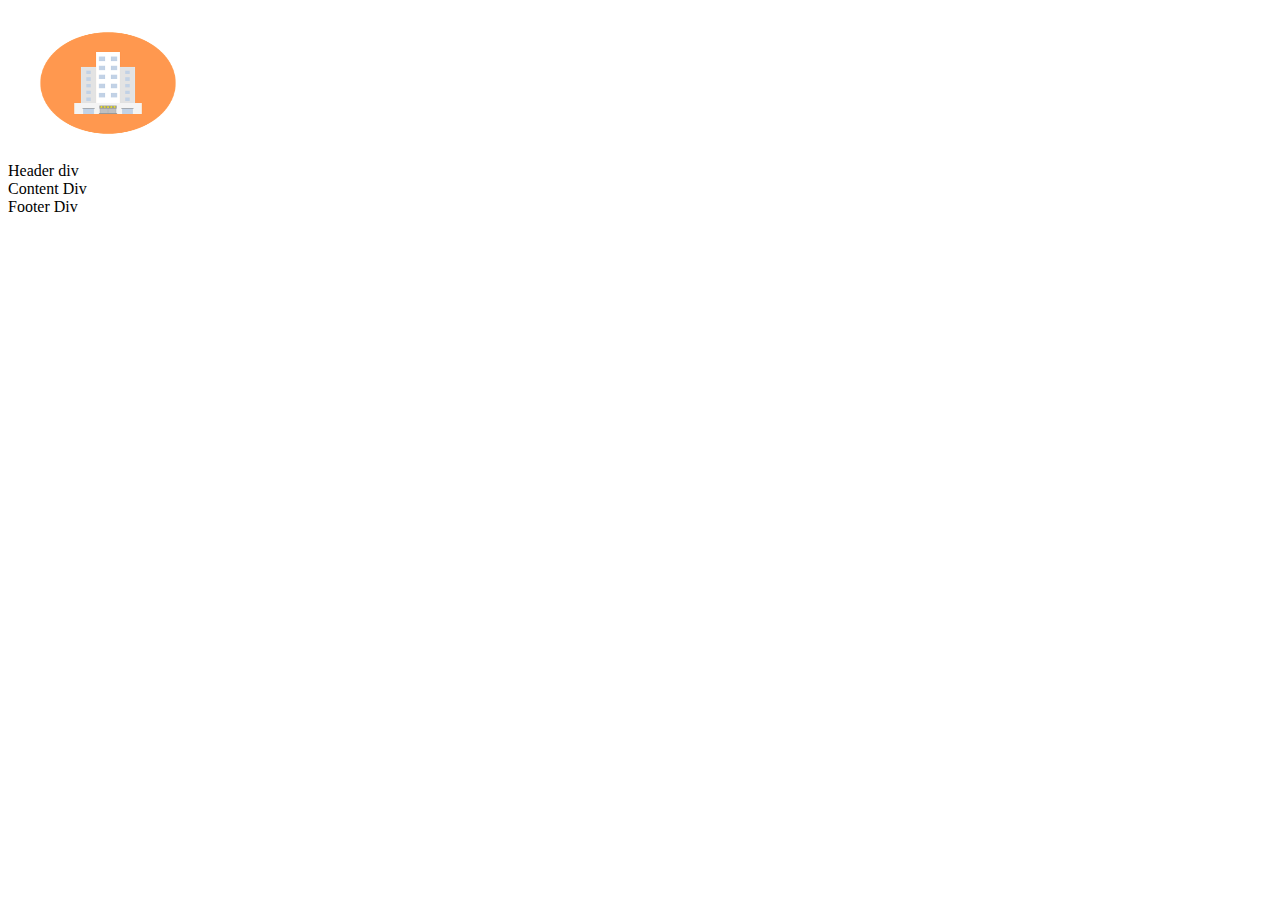
==== index.html @ 58eca0cb "Checkpoint1" ====
<!DOCTYPE html>
<html lang="en">
  <head>
    <meta charset="UTF-8" />
    <meta http-equiv="X-UA-Compatible" content="IE=edge" />
    <meta name="viewport" content="width=device-width, initial-scale=1.0" />
    <title>index</title>
  </head>
  <body>
    <div>
      <div>
        <img
          src="assests/images/logo.png"
          alt="logo"
          height="150px"
          width="200px"
        />
        <br />
        <label>Header div</label>
      </div>
      <div id="content">Content Div</div>
      <div>Footer Div</div>
    </div>
  </body>
</html>
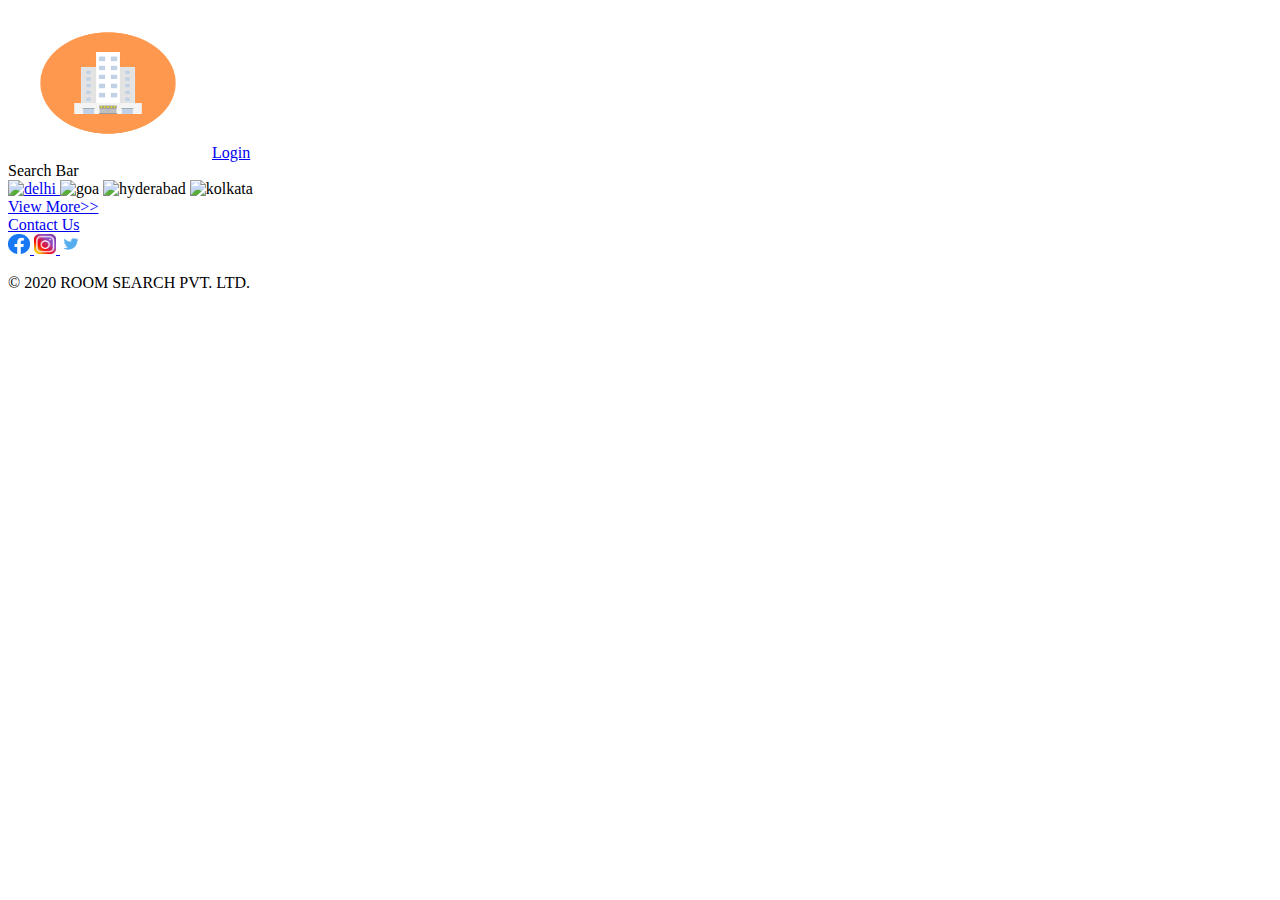
==== commit 94d460a8: "Checkpoint 2" ====
--- a/index.html
+++ b/index.html
@@ -15,11 +15,72 @@
           height="150px"
           width="200px"
         />
+        <a href="login.html" target="_blank">Login</a>
+        <!-- <br /> -->
+        <!-- <label>Header div</label> -->
+      </div>
+      <div id="content">
+        <!-- <p>Search Bar</p> -->
+        <label>Search Bar</label><br />
+        <a href="list.html"
+          ><img
+            src="https://media-cdn.tripadvisor.com/media/photo-s/15/33/fe/a2/new-delhi.jpg"
+            alt="delhi"
+            height="300px"
+            width="300px"
+          />
+        </a>
+        <img
+          src="https://media-cdn.tripadvisor.com/media/photo-s/15/33/fc/f0/goa.jpg"
+          alt="goa"
+          height="300px"
+          width="300px"
+        />
+        <img
+          src="https://media-cdn.tripadvisor.com/media/photo-s/0f/98/f7/df/charminar.jpg"
+          alt="hyderabad"
+          height="300px"
+          width="300px"
+        />
+        <img
+          src="https://media-cdn.tripadvisor.com/media/photo-s/15/33/fe/ac/kolkata-calcutta.jpg"
+          alt="kolkata"
+          height="300px"
+          width="300px"
+        />
         <br />
-        <label>Header div</label>
+        <a href="index.html">View More>></a>
       </div>
-      <div id="content">Content Div</div>
-      <div>Footer Div</div>
+      <div>
+        <a href="contact.html" target="_blank">Contact Us</a>
+        <a href="https://www.facebook.com/" target="_blank">
+          <br />
+          <img
+            src="assests/images/facebook.png"
+            alt="facebook"
+            height="20px"
+            width="22px"
+          />
+        </a>
+        <a href="https://www.instagram.com/" target="_blank">
+          <img
+            src="assests/images/instagram.png"
+            alt="instagram"
+            height="20px"
+            width="22px"
+          />
+        </a>
+        <a href="https://twitter.com/" target="_blank">
+          <img
+            src="assests/images/twitter.png"
+            alt="twitter"
+            height="20px"
+            width="22px"
+          />
+        </a>
+        <br />
+        <p>&copy; 2020 ROOM SEARCH PVT. LTD.</p>
+      </div>
     </div>
   </body>
 </html>
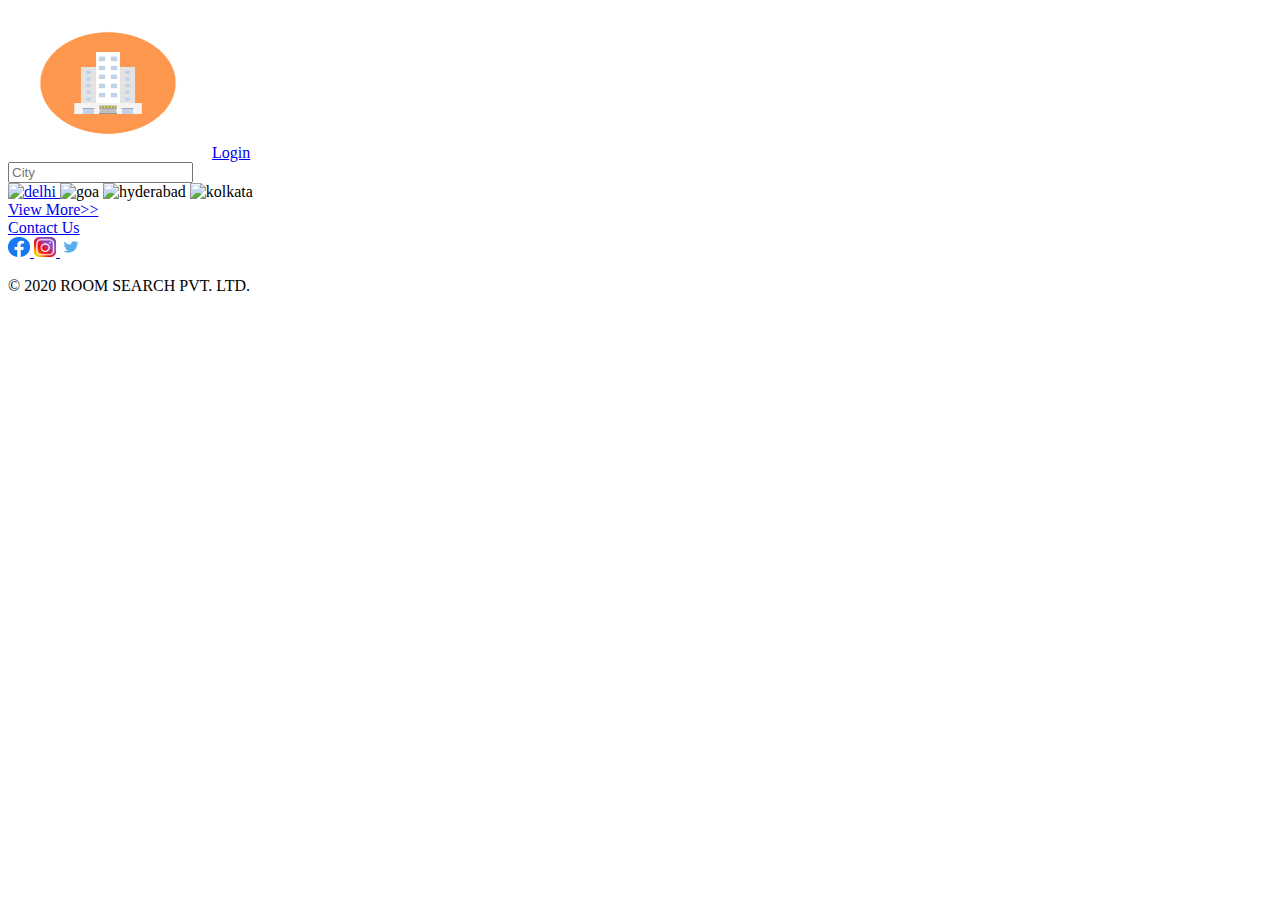
==== commit 04dd834d: "Checkpoint 3" ====
--- a/index.html
+++ b/index.html
@@ -15,13 +15,14 @@
           height="150px"
           width="200px"
         />
-        <a href="login.html" target="_blank">Login</a>
+        <a href="login.html">Login</a>
         <!-- <br /> -->
         <!-- <label>Header div</label> -->
       </div>
       <div id="content">
         <!-- <p>Search Bar</p> -->
-        <label>Search Bar</label><br />
+        <input type="text" placeholder="City" />
+        <br />
         <a href="list.html"
           ><img
             src="https://media-cdn.tripadvisor.com/media/photo-s/15/33/fe/a2/new-delhi.jpg"
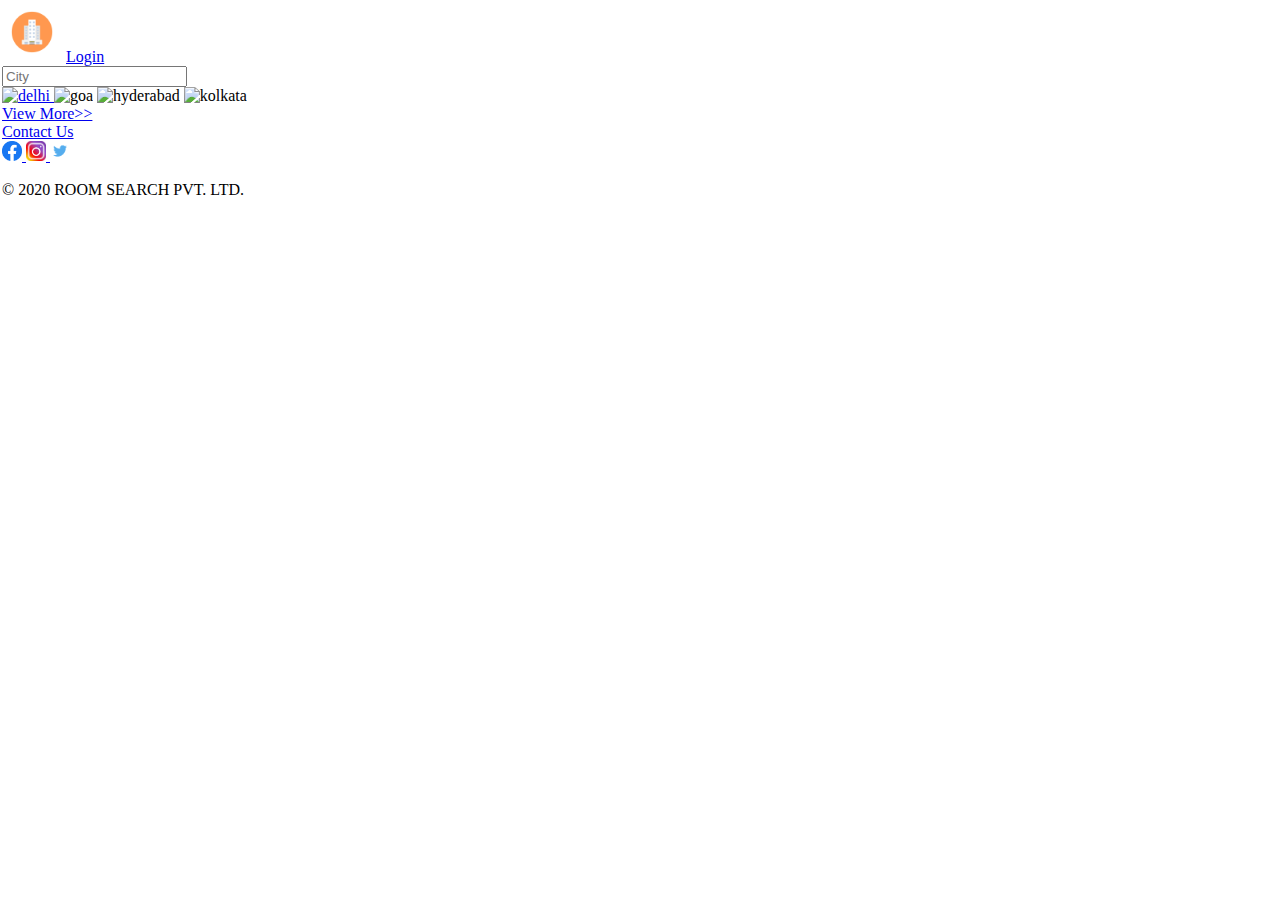
==== commit 5ed5c19e: "Checkpoint 4" ====
--- a/index.html
+++ b/index.html
@@ -5,11 +5,13 @@
     <meta http-equiv="X-UA-Compatible" content="IE=edge" />
     <meta name="viewport" content="width=device-width, initial-scale=1.0" />
     <title>index</title>
+    <link rel="stylesheet" href="styles/index.css" type="text/css" />
   </head>
   <body>
     <div>
-      <div>
+      <header>
         <img
+          id="logo"
           src="assests/images/logo.png"
           alt="logo"
           height="150px"
@@ -18,13 +20,14 @@
         <a href="login.html">Login</a>
         <!-- <br /> -->
         <!-- <label>Header div</label> -->
-      </div>
+      </header>
       <div id="content">
         <!-- <p>Search Bar</p> -->
         <input type="text" placeholder="City" />
         <br />
         <a href="list.html"
           ><img
+            class="hotelImage"
             src="https://media-cdn.tripadvisor.com/media/photo-s/15/33/fe/a2/new-delhi.jpg"
             alt="delhi"
             height="300px"
@@ -32,18 +35,21 @@
           />
         </a>
         <img
+          class="hotelImage"
           src="https://media-cdn.tripadvisor.com/media/photo-s/15/33/fc/f0/goa.jpg"
           alt="goa"
           height="300px"
           width="300px"
         />
         <img
+          class="hotelImage"
           src="https://media-cdn.tripadvisor.com/media/photo-s/0f/98/f7/df/charminar.jpg"
           alt="hyderabad"
           height="300px"
           width="300px"
         />
         <img
+          class="hotelImage"
           src="https://media-cdn.tripadvisor.com/media/photo-s/15/33/fe/ac/kolkata-calcutta.jpg"
           alt="kolkata"
           height="300px"
@@ -52,11 +58,16 @@
         <br />
         <a href="index.html">View More>></a>
       </div>
-      <div>
+      <footer>
         <a href="contact.html" target="_blank">Contact Us</a>
-        <a href="https://www.facebook.com/" target="_blank">
+        <a
+          class="socialMediaImage"
+          href="https://www.facebook.com/"
+          target="_blank"
+        >
           <br />
           <img
+            class="socialMediaImage"
             src="assests/images/facebook.png"
             alt="facebook"
             height="20px"
@@ -65,6 +76,7 @@
         </a>
         <a href="https://www.instagram.com/" target="_blank">
           <img
+            class="socialMediaImage"
             src="assests/images/instagram.png"
             alt="instagram"
             height="20px"
@@ -73,6 +85,7 @@
         </a>
         <a href="https://twitter.com/" target="_blank">
           <img
+            class="socialMediaImage"
             src="assests/images/twitter.png"
             alt="twitter"
             height="20px"
@@ -81,7 +94,7 @@
         </a>
         <br />
         <p>&copy; 2020 ROOM SEARCH PVT. LTD.</p>
-      </div>
+      </footer>
     </div>
   </body>
 </html>
--- a/styles/index.css
+++ b/styles/index.css
@@ -0,0 +1,20 @@
+html,
+body {
+  margin: 0;
+  padding: 0;
+  height: 100%;
+  width: 100%;
+  border: 1px solid white;
+}
+#logo {
+  height: 60px;
+  width: 60px;
+}
+.hotelImage {
+  height: 150px;
+  width: 150px;
+}
+.socialMediaImage {
+  height: 20px;
+  width: 20px;
+}
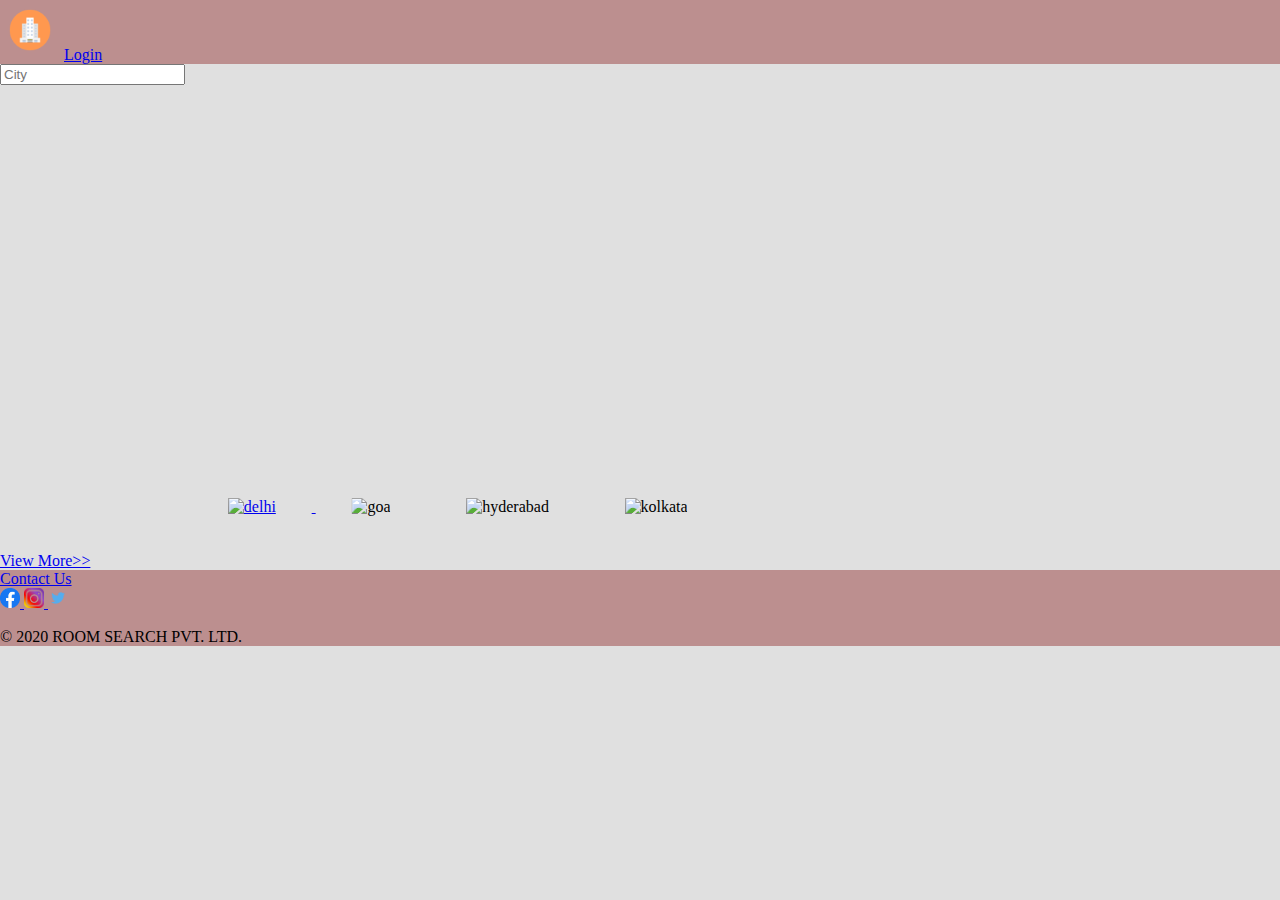
==== commit e9b07a7f: "Checkpoint 5" ====
--- a/index.html
+++ b/index.html
@@ -1,100 +1,71 @@
 <!DOCTYPE html>
 <html lang="en">
-  <head>
-    <meta charset="UTF-8" />
-    <meta http-equiv="X-UA-Compatible" content="IE=edge" />
-    <meta name="viewport" content="width=device-width, initial-scale=1.0" />
-    <title>index</title>
-    <link rel="stylesheet" href="styles/index.css" type="text/css" />
-  </head>
-  <body>
-    <div>
-      <header>
-        <img
-          id="logo"
-          src="assests/images/logo.png"
-          alt="logo"
-          height="150px"
-          width="200px"
-        />
-        <a href="login.html">Login</a>
-        <!-- <br /> -->
-        <!-- <label>Header div</label> -->
-      </header>
-      <div id="content">
-        <!-- <p>Search Bar</p> -->
-        <input type="text" placeholder="City" />
-        <br />
-        <a href="list.html"
-          ><img
-            class="hotelImage"
-            src="https://media-cdn.tripadvisor.com/media/photo-s/15/33/fe/a2/new-delhi.jpg"
-            alt="delhi"
-            height="300px"
-            width="300px"
-          />
-        </a>
-        <img
-          class="hotelImage"
-          src="https://media-cdn.tripadvisor.com/media/photo-s/15/33/fc/f0/goa.jpg"
-          alt="goa"
-          height="300px"
-          width="300px"
-        />
-        <img
-          class="hotelImage"
-          src="https://media-cdn.tripadvisor.com/media/photo-s/0f/98/f7/df/charminar.jpg"
-          alt="hyderabad"
-          height="300px"
-          width="300px"
-        />
-        <img
-          class="hotelImage"
-          src="https://media-cdn.tripadvisor.com/media/photo-s/15/33/fe/ac/kolkata-calcutta.jpg"
-          alt="kolkata"
-          height="300px"
-          width="300px"
-        />
-        <br />
-        <a href="index.html">View More>></a>
-      </div>
-      <footer>
-        <a href="contact.html" target="_blank">Contact Us</a>
-        <a
-          class="socialMediaImage"
-          href="https://www.facebook.com/"
-          target="_blank"
-        >
-          <br />
-          <img
-            class="socialMediaImage"
-            src="assests/images/facebook.png"
-            alt="facebook"
-            height="20px"
-            width="22px"
-          />
-        </a>
-        <a href="https://www.instagram.com/" target="_blank">
-          <img
-            class="socialMediaImage"
-            src="assests/images/instagram.png"
-            alt="instagram"
-            height="20px"
-            width="22px"
-          />
-        </a>
-        <a href="https://twitter.com/" target="_blank">
-          <img
-            class="socialMediaImage"
-            src="assests/images/twitter.png"
-            alt="twitter"
-            height="20px"
-            width="22px"
-          />
-        </a>
-        <br />
-        <p>&copy; 2020 ROOM SEARCH PVT. LTD.</p>
-      </footer>
+
+<head>
+  <meta charset="UTF-8" />
+  <meta http-equiv="X-UA-Compatible" content="IE=edge" />
+  <meta name="viewport" content="width=device-width, initial-scale=1.0" />
+  <title>index</title>
+  <link rel="stylesheet" href="styles/index.css" type="text/css" />
+</head>
+
+<body>
+  <div >
+    <header>
+      <img id="logo" src="assests/images/logo.png" alt="logo" height="150px" width="200px" />
+      <a href="login.html">Login</a>
+      <!-- <br /> -->
+      <!-- <label>Header div</label> -->
+    </header>
+    <div id="content">
+      <!-- <p>Search Bar</p> -->
+      <input id="searchBar" type="text" placeholder="City" />
+    </div >
+    <br />
+    <div class="cityCards">
+    <a href="list.html">
+      <img class="hotelImage"
+        src="https://media-cdn.tripadvisor.com/media/photo-s/15/33/fe/a2/new-delhi.jpg" 
+        alt="delhi" 
+        height="300px"
+        width="300px" />
+    </a>
+    <img class="hotelImage" 
+      src="https://media-cdn.tripadvisor.com/media/photo-s/15/33/fc/f0/goa.jpg" 
+      alt="goa"
+      height="300px" 
+      width="300px" />
+    <img class="hotelImage" 
+      src="https://media-cdn.tripadvisor.com/media/photo-s/0f/98/f7/df/charminar.jpg"
+      alt="hyderabad" 
+      height="300px" 
+      width="300px" />
+    <img class="hotelImage" 
+      src="https://media-cdn.tripadvisor.com/media/photo-s/15/33/fe/ac/kolkata-calcutta.jpg"
+      alt="kolkata" 
+      height="300px" 
+      width="300px" />
+    <br />
     </div>
-  </body>
-</html>
+    <a href="index.html">View More>></a>
+  </div>
+  <footer>
+    <a href="contact.html" target="_blank">Contact Us</a>
+    <a class="socialMediaImage" 
+      href="https://www.facebook.com/" 
+      target="_blank">
+      <br />
+      <img class="socialMediaImage" src="assests/images/facebook.png" alt="facebook" height="20px" width="22px" />
+    </a>
+    <a href="https://www.instagram.com/" target="_blank">
+      <img class="socialMediaImage" src="assests/images/instagram.png" alt="instagram" height="20px" width="22px" />
+    </a>
+    <a href="https://twitter.com/" target="_blank">
+      <img class="socialMediaImage" src="assests/images/twitter.png" alt="twitter" height="20px" width="22px" />
+    </a>
+    <br />
+    <p>&copy; 2020 ROOM SEARCH PVT. LTD.</p>
+  </footer>
+  </div>
+</body>
+</html>--- a/styles/index.css
+++ b/styles/index.css
@@ -4,7 +4,6 @@
   padding: 0;
   height: 100%;
   width: 100%;
-  border: 1px solid white;
 }
 #logo {
   height: 60px;
@@ -13,8 +12,34 @@
 .hotelImage {
   height: 150px;
   width: 150px;
+  /* margin-left: 15%; */
+  padding: 4%;
+  border-radius: 25%;
 }
 .socialMediaImage {
   height: 20px;
   width: 20px;
 }
+header,
+footer {
+  background-color: rosybrown;
+}
+body {
+  background-color: #e0e0e0;
+  margin: 0;
+}
+div:nth-child(2) {
+  background-image: url("https://media-cdn.tripadvisor.com/media/photo-o/14/10/2e/af/india.jpg");
+  height: 380px;
+  background-repeat: no-repeat;
+  background-position: center;
+  background-size: cover;
+}
+.cityCards {
+  /* margin-top: 60vh; */
+  margin-left: 15%;
+  margin-right: 15%;
+  position: center;
+  justify-content: space-evenly;
+  align-items: center;
+}
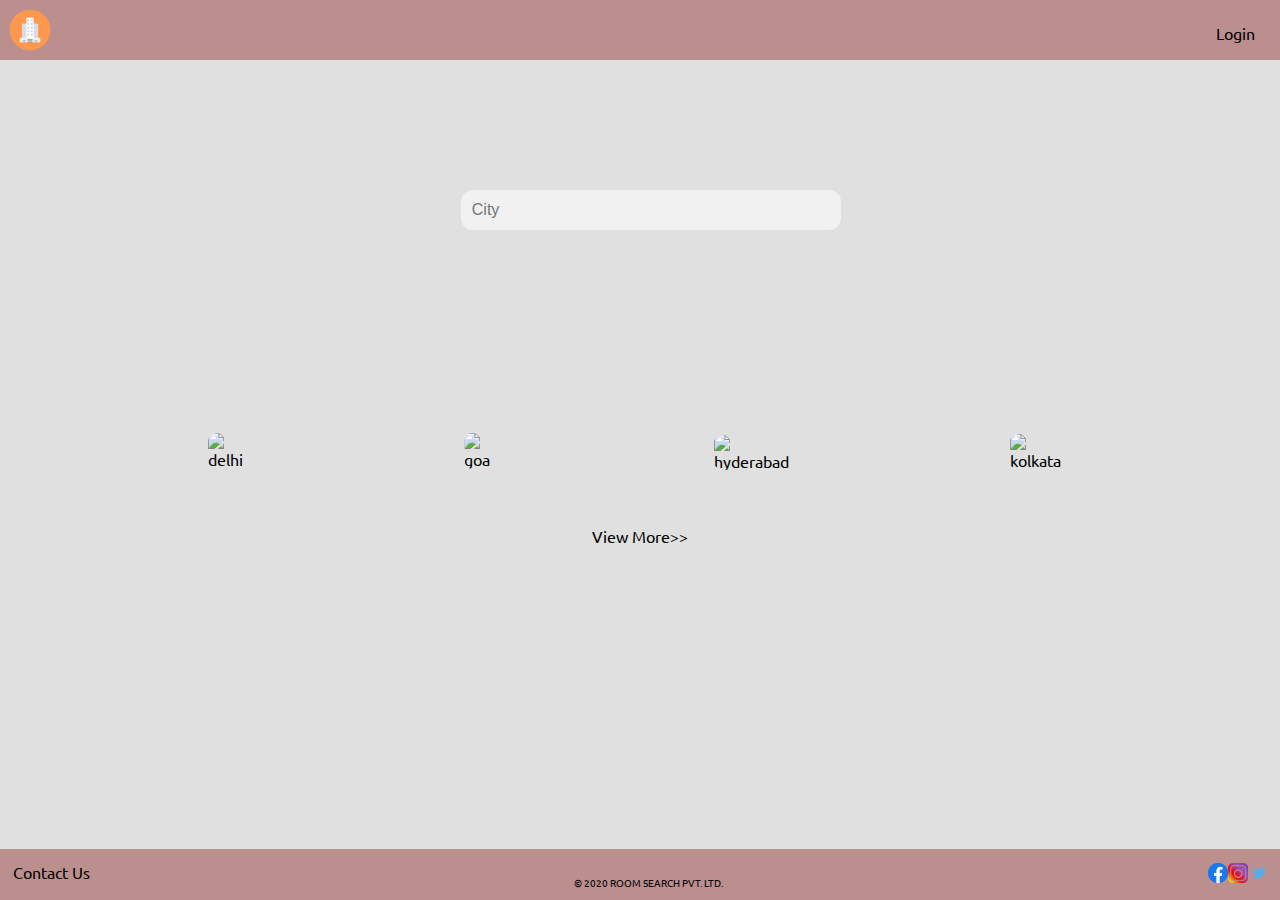
==== commit 731ebca1: "Checkpoint 6" ====
--- a/index.html
+++ b/index.html
@@ -7,65 +7,89 @@
   <meta name="viewport" content="width=device-width, initial-scale=1.0" />
   <title>index</title>
   <link rel="stylesheet" href="styles/index.css" type="text/css" />
+  <link rel="stylesheet" href="styles/common.css" />
+  <link href="https://fonts.googleapis.com/css2?family=Ubuntu&display=swap" rel="stylesheet" />
 </head>
 
 <body>
-  <div >
-    <header>
+    
+
+  <div id="main-container">
+   
+     <!-- this is my header -->
+     <header id="headerTag">
+        
       <img id="logo" src="assests/images/logo.png" alt="logo" height="150px" width="200px" />
-      <a href="login.html">Login</a>
-      <!-- <br /> -->
-      <!-- <label>Header div</label> -->
+      <a id="login" href="login.html">Login</a>
+        
+
     </header>
+
+    <!-- this is my main body -->
     <div id="content">
-      <!-- <p>Search Bar</p> -->
-      <input id="searchBar" type="text" placeholder="City" />
-    </div >
-    <br />
-    <div class="cityCards">
-    <a href="list.html">
-      <img class="hotelImage"
-        src="https://media-cdn.tripadvisor.com/media/photo-s/15/33/fe/a2/new-delhi.jpg" 
-        alt="delhi" 
-        height="300px"
-        width="300px" />
-    </a>
-    <img class="hotelImage" 
-      src="https://media-cdn.tripadvisor.com/media/photo-s/15/33/fc/f0/goa.jpg" 
-      alt="goa"
-      height="300px" 
-      width="300px" />
-    <img class="hotelImage" 
-      src="https://media-cdn.tripadvisor.com/media/photo-s/0f/98/f7/df/charminar.jpg"
-      alt="hyderabad" 
-      height="300px" 
-      width="300px" />
-    <img class="hotelImage" 
-      src="https://media-cdn.tripadvisor.com/media/photo-s/15/33/fe/ac/kolkata-calcutta.jpg"
-      alt="kolkata" 
-      height="300px" 
-      width="300px" />
-    <br />
+      <div id="image-container">
+        <div id="searchBar-container">
+          <input id="searchBar" type="text" placeholder="City" />
+        </div>
+      </div>
+
+
+      <!-- these are city-cards -->
+      <div id="cityCards">
+        
+        <div>
+          <div class=each-City-Cards>
+          <a href="list.html">
+            <img class="hotelImage" src="https://media-cdn.tripadvisor.com/media/photo-s/15/33/fe/a2/new-delhi.jpg"
+              alt="delhi" height="300px" width="300px" />
+          </a>
+        </div>
+        </div>
+        <div>
+          <div class=each-City-Cards>
+          <img class="hotelImage" src="https://media-cdn.tripadvisor.com/media/photo-s/15/33/fc/f0/goa.jpg" alt="goa" />
+        </div>
+        </div>
+        <div>
+          <div class=each-City-Cards>
+          <img class="hotelImage" src="https://media-cdn.tripadvisor.com/media/photo-s/0f/98/f7/df/charminar.jpg"
+            alt="hyderabad" />
+        </div>
+        </div>
+        <div>
+          <div class=each-City-Cards>
+          <img class="hotelImage" src="https://media-cdn.tripadvisor.com/media/photo-s/15/33/fe/ac/kolkata-calcutta.jpg"
+            alt="kolkata" />
+        </div>
+        </div>
+      
+      </div>
+      <div id="viewMoreContainer"> <a id="viewMore" href="index.html">View More>></a></div>
+
     </div>
-    <a href="index.html">View More>></a>
+
+
+    
   </div>
-  <footer>
-    <a href="contact.html" target="_blank">Contact Us</a>
-    <a class="socialMediaImage" 
-      href="https://www.facebook.com/" 
-      target="_blank">
-      <br />
-      <img class="socialMediaImage" src="assests/images/facebook.png" alt="facebook" height="20px" width="22px" />
-    </a>
-    <a href="https://www.instagram.com/" target="_blank">
-      <img class="socialMediaImage" src="assests/images/instagram.png" alt="instagram" height="20px" width="22px" />
-    </a>
-    <a href="https://twitter.com/" target="_blank">
-      <img class="socialMediaImage" src="assests/images/twitter.png" alt="twitter" height="20px" width="22px" />
-    </a>
-    <br />
-    <p>&copy; 2020 ROOM SEARCH PVT. LTD.</p>
-  </footer>
   </div>
+  <!-- this is my footer  -->
+    <footer id="mainFooter" >
+       
+          <a href="contact.html" target="_blank">Contact Us</a>
+          <p id="copyRight" >&copy; 2020 ROOM SEARCH PVT. LTD.</p>
+          <div class="socialMediaImagesContainer">
+          <a href="https://www.facebook.com/" target="_blank">
+            <img class="SocialMediaImages" src="assests/images/facebook.png" alt="facebook" />
+          </a>
+          <a href="https://www.instagram.com/" target="_blank">
+            <img class="SocialMediaImages" src="assests/images/instagram.png" alt="instagram" />
+          </a>
+          <a href="https://twitter.com/" target="_blank">
+            <img class="SocialMediaImages" src="assests/images/twitter.png" alt="twitter" />
+          </a>
+        </div>
+
+        </footer>
 </body>
+
 </html>--- a/styles/index.css
+++ b/styles/index.css
@@ -1,13 +1,82 @@
-html,
+/* html,
 body {
   margin: 0;
   padding: 0;
   height: 100%;
   width: 100%;
+  font-family: ubuntu, sans-serif;
+} */
+
+/* .SocialMediaImages {
+  height: 20px;
+  width: 20px;
+} */
+
+#searchBar-container {
+  /* position: relative; */
+  top: 50%;
+  left: 36%;
+  right: 36%;
+  bottom: 50%;
 }
-#logo {
-  height: 60px;
-  width: 60px;
+/* #searchBar {
+
+
+  border: 1px solid transparent;
+  background-color: #f1f1f1;
+  padding: 10px;
+  font-size: 16px;
+  border-radius: 12px;
+  width: 30%;
+} */
+
+#searchBar-container {
+  position: absolute;
+  top: 50%;
+  left: 36%;
+  right: 36%;
+  bottom: 50%;
+}
+
+#searchBar {
+  border: 1px solid transparent;
+  background-color: #f1f1f1;
+  padding: 10px;
+  font-size: 16px;
+  border-radius: 12px;
+  width: 100%;
+}
+
+body {
+  background-color: #e0e0e0;
+  margin: 0;
+  /* position: absolute; */
+}
+#image-container {
+  background-image: url("https://media-cdn.tripadvisor.com/media/photo-o/14/10/2e/af/india.jpg");
+  height: 380px;
+  background-repeat: no-repeat;
+  background-position: center;
+  background-size: cover;
+  position: relative;
+}
+/* #cityCards {
+  margin-top: 30px;
+  display: flex;
+  margin-left: 15%;
+  margin-right: 15%;
+  position: center;
+  justify-content: space-evenly;
+  padding: 4% 0%;
+} */
+
+#cityCards {
+  display: flex;
+  justify-content: space-evenly;
+  padding: 4% 0%;
+}
+.each-City-Cards {
+  position: relative;
 }
 .hotelImage {
   height: 150px;
@@ -16,30 +85,44 @@
   padding: 4%;
   border-radius: 25%;
 }
-.socialMediaImage {
-  height: 20px;
-  width: 20px;
+
+/* a {
+  text-decoration: none;
+  color: black;
+} */
+#viewMore {
+  /* font-size: 50px; */
+  display: relative;
 }
-header,
-footer {
+#viewMoreContainer {
+  display: flex;
+  justify-content: center;
+  padding-bottom: 50px;
+}
+
+/* #viewMore {
+  display: absolute;
+  margin-bottom: 300px;
+  border: 1px solid red;
+} */
+/* footer {
   background-color: rosybrown;
+  width: 100%;
+  position: fixed;
+  justify-content: space-between;
+  bottom: 0;
+  display: flex;
 }
-body {
-  background-color: #e0e0e0;
-  margin: 0;
+footer a {
+  margin-left: 1%;
+  margin-top: 1%;
 }
-div:nth-child(2) {
-  background-image: url("https://media-cdn.tripadvisor.com/media/photo-o/14/10/2e/af/india.jpg");
-  height: 380px;
-  background-repeat: no-repeat;
-  background-position: center;
-  background-size: cover;
+footer p {
+  margin-top: 2%;
+  font-size: 10px;
 }
-.cityCards {
-  /* margin-top: 60vh; */
-  margin-left: 15%;
-  margin-right: 15%;
-  position: center;
-  justify-content: space-evenly;
-  align-items: center;
-}
+footer div {
+  display: flex;
+  margin-right: 1%;
+  margin-top: 1%;
+} */
--- a/styles/common.css
+++ b/styles/common.css
@@ -0,0 +1,69 @@
+html,
+body {
+  margin: 0;
+  padding: 0;
+  height: 100%;
+  width: 100%;
+  font-family: ubuntu, sans-serif;
+}
+
+#headerTag {
+  background-color: rosybrown;
+  position: fixed;
+  width: 100%;
+  z-index: 1;
+  display: flex;
+  justify-content: space-between;
+  align-items: center;
+}
+header {
+  top: 0;
+}
+header img {
+  height: 60px;
+  width: 60px;
+}
+#headerContainer {
+  /* display: flex; */
+  /* justify-content: space-between; */
+}
+
+a {
+  text-decoration: none;
+  color: black;
+}
+.SocialMediaImages {
+  height: 20px;
+  width: 20px;
+}
+
+#login {
+  margin-right: 25px;
+  margin-top: 5px;
+}
+
+/* header,
+footer {
+  background-color: rosybrown;
+} */
+footer {
+  background-color: rosybrown;
+  width: 100%;
+  position: fixed;
+  justify-content: space-between;
+  bottom: 0;
+  display: flex;
+}
+footer a {
+  margin-left: 1%;
+  margin-top: 1%;
+}
+footer p {
+  margin-top: 2%;
+  font-size: 10px;
+}
+footer div {
+  display: flex;
+  margin-right: 1%;
+  margin-top: 1%;
+}
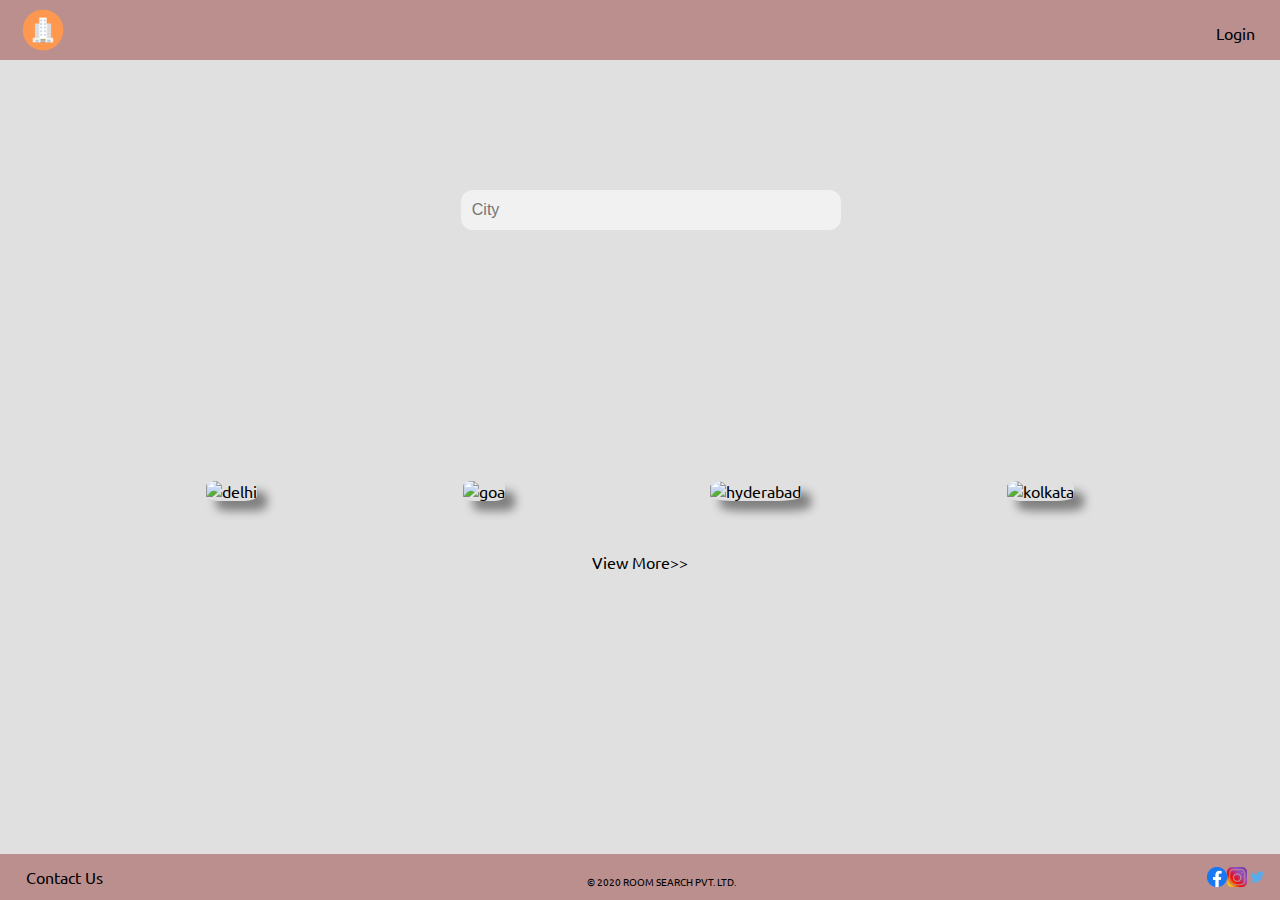
==== commit 36381942: "Checkpoint7" ====
--- a/index.html
+++ b/index.html
@@ -12,17 +12,11 @@
 </head>
 
 <body>
-    
-
   <div id="main-container">
-   
-     <!-- this is my header -->
-     <header id="headerTag">
-        
-      <img id="logo" src="assests/images/logo.png" alt="logo" height="150px" width="200px" />
+  <!-- this is my header -->
+    <header id="headerTag">
+      <img id="header_logo" src="assests/images/logo.png" alt="logo" height="150px" width="200px" />
       <a id="login" href="login.html">Login</a>
-        
-
     </header>
 
     <!-- this is my main body -->
@@ -36,60 +30,71 @@
 
       <!-- these are city-cards -->
       <div id="cityCards">
-        
+
         <div>
-          <div class=each-City-Cards>
-          <a href="list.html">
-            <img class="hotelImage" src="https://media-cdn.tripadvisor.com/media/photo-s/15/33/fe/a2/new-delhi.jpg"
-              alt="delhi" height="300px" width="300px" />
-          </a>
-        </div>
+          <div class="each-City-Cards">
+            <a href="list.html">
+              <img class="hotelImage" src="https://media-cdn.tripadvisor.com/media/photo-s/15/33/fe/a2/new-delhi.jpg"
+                alt="delhi" />
+              <div class="overlay"><span>Delhi</span></div>
+            </a>
+          </div>
         </div>
         <div>
+          <div class="each-City-Cards">
+            <img class="hotelImage" src="https://media-cdn.tripadvisor.com/media/photo-s/15/33/fc/f0/goa.jpg"
+              alt="goa" />
+            <div class="overlay"><span>Goa</span></div>
+          </div>
+        </div>
+        <div>
+          <div class="each-City-Cards">
+            <img class="hotelImage" src="https://media-cdn.tripadvisor.com/media/photo-s/0f/98/f7/df/charminar.jpg"
+              alt="hyderabad" />
+            <div class="overlay"><span>Hyderabad</span></div>
+          </div>
+        </div>
+        <div>
+          <div class="each-City-Cards">
+            <img class="hotelImage"
+              src="https://media-cdn.tripadvisor.com/media/photo-s/15/33/fe/ac/kolkata-calcutta.jpg" alt="kolkata" />
+            <div class="overlay"><span>Kolkata</span></div>
+          </div>
+        </div>
+        <!-- testDiv -->
+        <!-- <div>
           <div class=each-City-Cards>
           <img class="hotelImage" src="https://media-cdn.tripadvisor.com/media/photo-s/15/33/fc/f0/goa.jpg" alt="goa" />
         </div>
-        </div>
-        <div>
-          <div class=each-City-Cards>
-          <img class="hotelImage" src="https://media-cdn.tripadvisor.com/media/photo-s/0f/98/f7/df/charminar.jpg"
-            alt="hyderabad" />
-        </div>
-        </div>
-        <div>
-          <div class=each-City-Cards>
-          <img class="hotelImage" src="https://media-cdn.tripadvisor.com/media/photo-s/15/33/fe/ac/kolkata-calcutta.jpg"
-            alt="kolkata" />
-        </div>
-        </div>
-      
+        </div> -->
+
       </div>
       <div id="viewMoreContainer"> <a id="viewMore" href="index.html">View More>></a></div>
 
     </div>
 
 
-    
+
   </div>
   </div>
   <!-- this is my footer  -->
-    <footer id="mainFooter" >
-       
-          <a href="contact.html" target="_blank">Contact Us</a>
-          <p id="copyRight" >&copy; 2020 ROOM SEARCH PVT. LTD.</p>
-          <div class="socialMediaImagesContainer">
-          <a href="https://www.facebook.com/" target="_blank">
-            <img class="SocialMediaImages" src="assests/images/facebook.png" alt="facebook" />
-          </a>
-          <a href="https://www.instagram.com/" target="_blank">
-            <img class="SocialMediaImages" src="assests/images/instagram.png" alt="instagram" />
-          </a>
-          <a href="https://twitter.com/" target="_blank">
-            <img class="SocialMediaImages" src="assests/images/twitter.png" alt="twitter" />
-          </a>
-        </div>
+  <footer id="mainFooter">
 
-        </footer>
+    <a class="contact_us" href="contact.html" target="_blank">Contact Us</a>
+    <p id="copyRight">&copy; 2020 ROOM SEARCH PVT. LTD.</p>
+    <div class="socialMediaImagesContainer">
+      <a href="https://www.facebook.com/" target="_blank">
+        <img class="SocialMediaImages" src="assests/images/facebook.png" alt="facebook" />
+      </a>
+      <a href="https://www.instagram.com/" target="_blank">
+        <img class="SocialMediaImages" src="assests/images/instagram.png" alt="instagram" />
+      </a>
+      <a href="https://twitter.com/" target="_blank">
+        <img class="SocialMediaImages" src="assests/images/twitter.png" alt="twitter" />
+      </a>
+    </div>
+
+  </footer>
 </body>
 
 </html>--- a/styles/index.css
+++ b/styles/index.css
@@ -46,6 +46,9 @@
   border-radius: 12px;
   width: 100%;
 }
+#searchBar:focus {
+  outline: none;
+}
 
 body {
   background-color: #e0e0e0;
@@ -71,6 +74,7 @@
 } */
 
 #cityCards {
+  margin-top: 50px;
   display: flex;
   justify-content: space-evenly;
   padding: 4% 0%;
@@ -79,11 +83,31 @@
   position: relative;
 }
 .hotelImage {
+  /* margin-top: 50px; */
   height: 150px;
   width: 150px;
   /* margin-left: 15%; */
-  padding: 4%;
+  /* padding: 4%; */
   border-radius: 25%;
+  box-shadow: 10px 10px 10px grey;
+}
+.overlay {
+  position: absolute;
+  top: 0;
+  background: rgba(0, 0, 0, 0.5);
+  color: #f1f1f1;
+  width: 100%;
+  height: 150px;
+  opacity: 0;
+  text-align: center;
+  border-radius: 25%;
+}
+.each-City-Cards:hover .overlay {
+  opacity: 1;
+}
+.overlay span {
+  position: relative;
+  top: 45%;
 }
 
 /* a {
@@ -97,7 +121,7 @@
 #viewMoreContainer {
   display: flex;
   justify-content: center;
-  padding-bottom: 50px;
+  padding-bottom: 90px;
 }
 
 /* #viewMore {
--- a/styles/common.css
+++ b/styles/common.css
@@ -19,7 +19,7 @@
 header {
   top: 0;
 }
-header img {
+#header_logo {
   height: 60px;
   width: 60px;
 }
@@ -54,16 +54,34 @@
   bottom: 0;
   display: flex;
 }
-footer a {
+/* footer a {
   margin-left: 1%;
   margin-top: 1%;
+} */
+.contact_us {
+  margin: 1%;
+  margin-left: 2%;
 }
-footer p {
-  margin-top: 2%;
+#copyRight {
+  /* margin-top: 2%; */
   font-size: 10px;
+  /* padding-top: 1%; */
+  padding-top: 10px;
 }
 footer div {
   display: flex;
   margin-right: 1%;
   margin-top: 1%;
 }
+#header_logo {
+  margin-left: 1%;
+}
+#header_a_logo {
+  margin-left: 1%;
+}
+body {
+  font-family: "Ubuntu";
+}
+.detail p:nth-child(3) {
+  font-size: 32px;
+}
